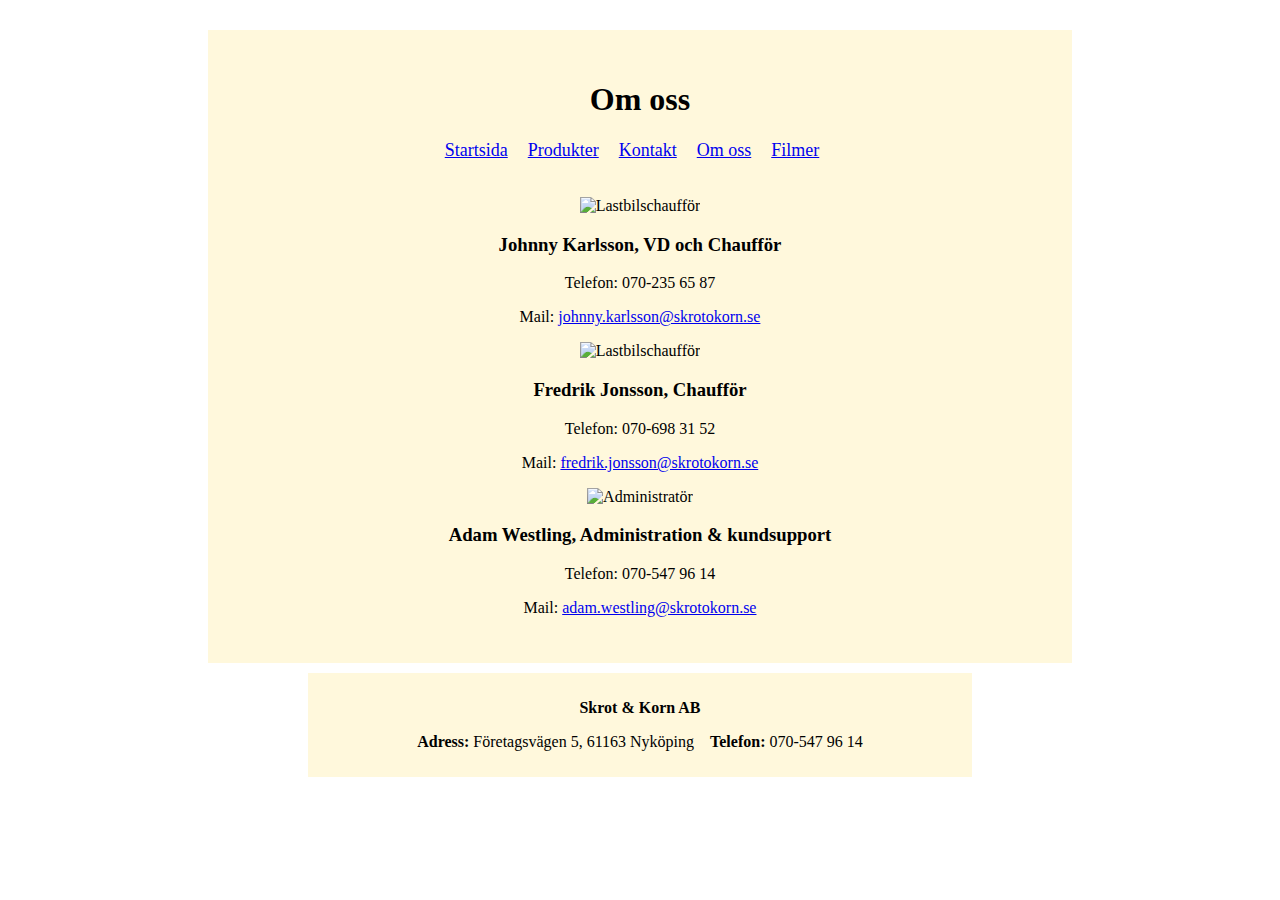
==== aboutus.html @ 1b82d0f6 "Initial commit" ====
<!DOCTYPE html>
<html lang="en">

<head>
    <meta charset="UTF-8">
    <meta http-equiv="X-UA-Compatible" content="IE=edge">
    <meta name="viewport" content="width=device-width, initial-scale=1.0">
    <title>Kontakt</title>
</head>

<body>
    <CENTER>
        <div style="background-color: cornsilk; margin-top: 30px; margin-left:200px; margin-right: 200px; padding: 30px;">
        <h1>Om oss</h1>
        <a style="font-size: large;" href="index.html">Startsida</a>&emsp;
        <a style="font-size: large;" href="products.html">Produkter</a>&emsp;
        <a style="font-size: large;" href="contact.html">Kontakt</a>&emsp;
        <a style="font-size: large;" href="aboutus.html">Om oss</a>&emsp;
        <a style="font-size: large;" href="media.html">Filmer</a>&emsp;
        <br>
        <br>
        <br>
        <img src="images/driver1.jpg" width="500" alt="Lastbilschaufför" />
        <h3>Johnny Karlsson, VD och Chaufför</h3>
        <p>Telefon: 070-235 65 87</p>
        <p>Mail: <a href="mailto:johnny.karlsson@skrotokorn.se">johnny.karlsson@skrotokorn.se</a></p>
        <img src="images/driver2.jpg" width="500" alt="Lastbilschaufför" />
        <h3>Fredrik Jonsson, Chaufför</h3>
        <p>Telefon: 070-698 31 52</p>
        <p>Mail: <a href="mailto:fredrik.jonsson@skrotokorn.se">fredrik.jonsson@skrotokorn.se</a></p>
        <img src="images/admin.jpg" width="500" alt="Administratör" />
        <h3>Adam Westling, Administration & kundsupport</h3>
        <p>Telefon: 070-547 96 14</p>
        <p>Mail: <a href="mailto:adam.westling@skrotokorn.se">adam.westling@skrotokorn.se</a></p>
    </CENTER>
    </div>
    <center>
        <iframe src="contactiframe.html" width="700" height="200" style="border: none;"></iframe></center>
</body>

</html>
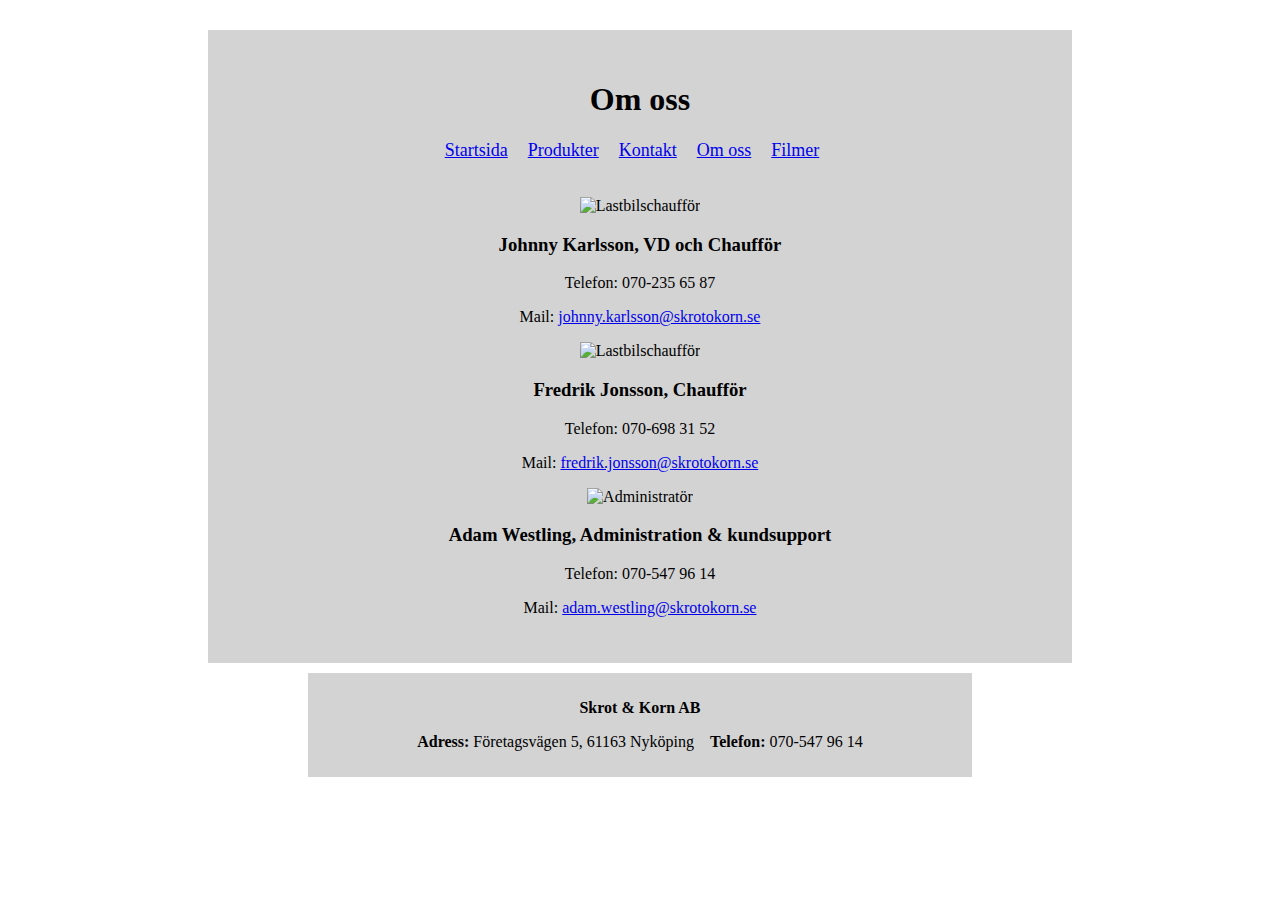
==== commit 6a1c8482: "change color" ====
--- a/aboutus.html
+++ b/aboutus.html
@@ -10,7 +10,7 @@
 
 <body>
     <CENTER>
-        <div style="background-color: cornsilk; margin-top: 30px; margin-left:200px; margin-right: 200px; padding: 30px;">
+        <div style="background-color: lightgrey; margin-top: 30px; margin-left:200px; margin-right: 200px; padding: 30px;">
         <h1>Om oss</h1>
         <a style="font-size: large;" href="index.html">Startsida</a>&emsp;
         <a style="font-size: large;" href="products.html">Produkter</a>&emsp;
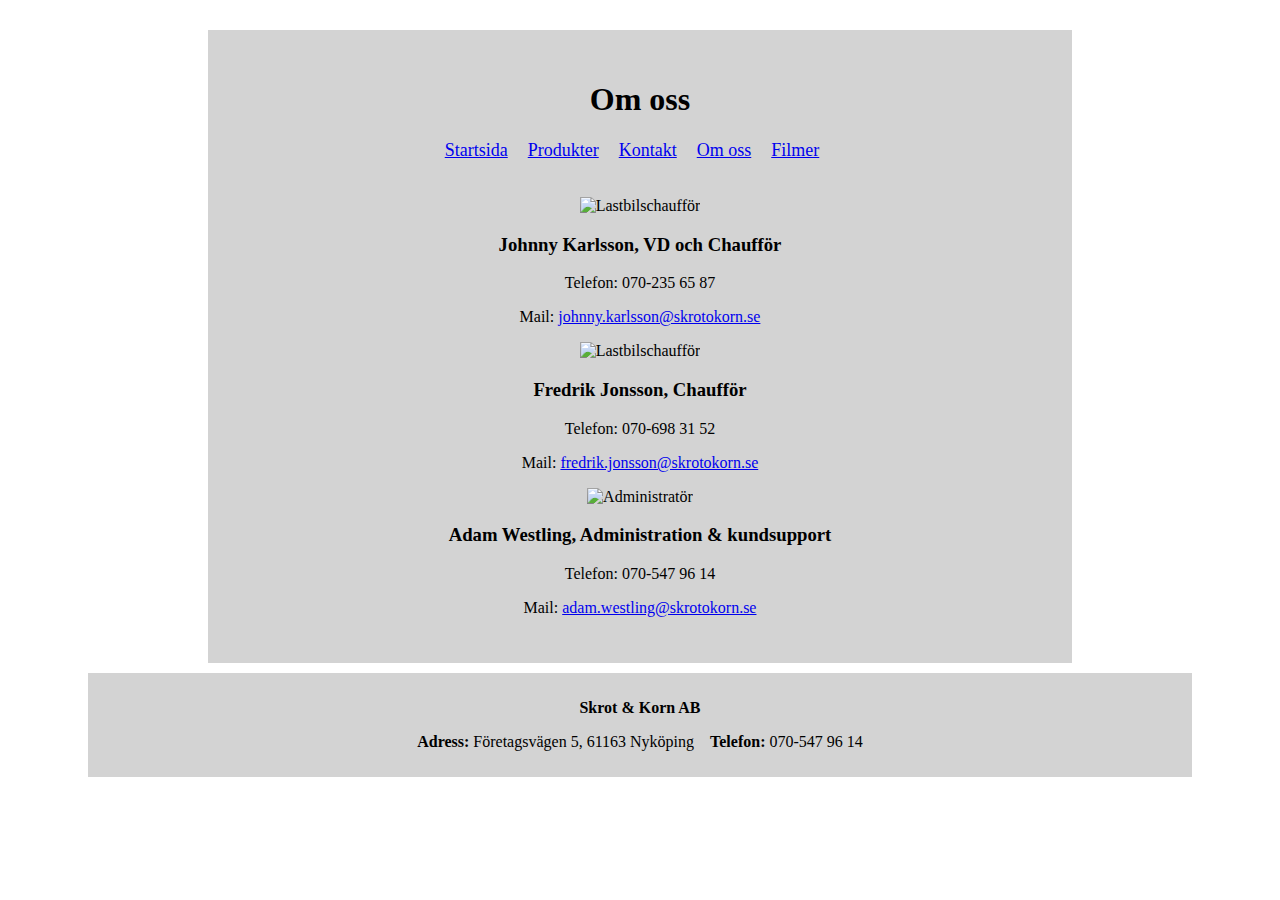
==== commit 066433c9: "change size of footer" ====
--- a/aboutus.html
+++ b/aboutus.html
@@ -35,7 +35,7 @@
     </CENTER>
     </div>
     <center>
-        <iframe src="contactiframe.html" width="700" height="200" style="border: none;"></iframe></center>
+        <iframe src="contactiframe.html" width="1140" height="200" style="border: none;"></iframe></center>
 </body>
 
 </html>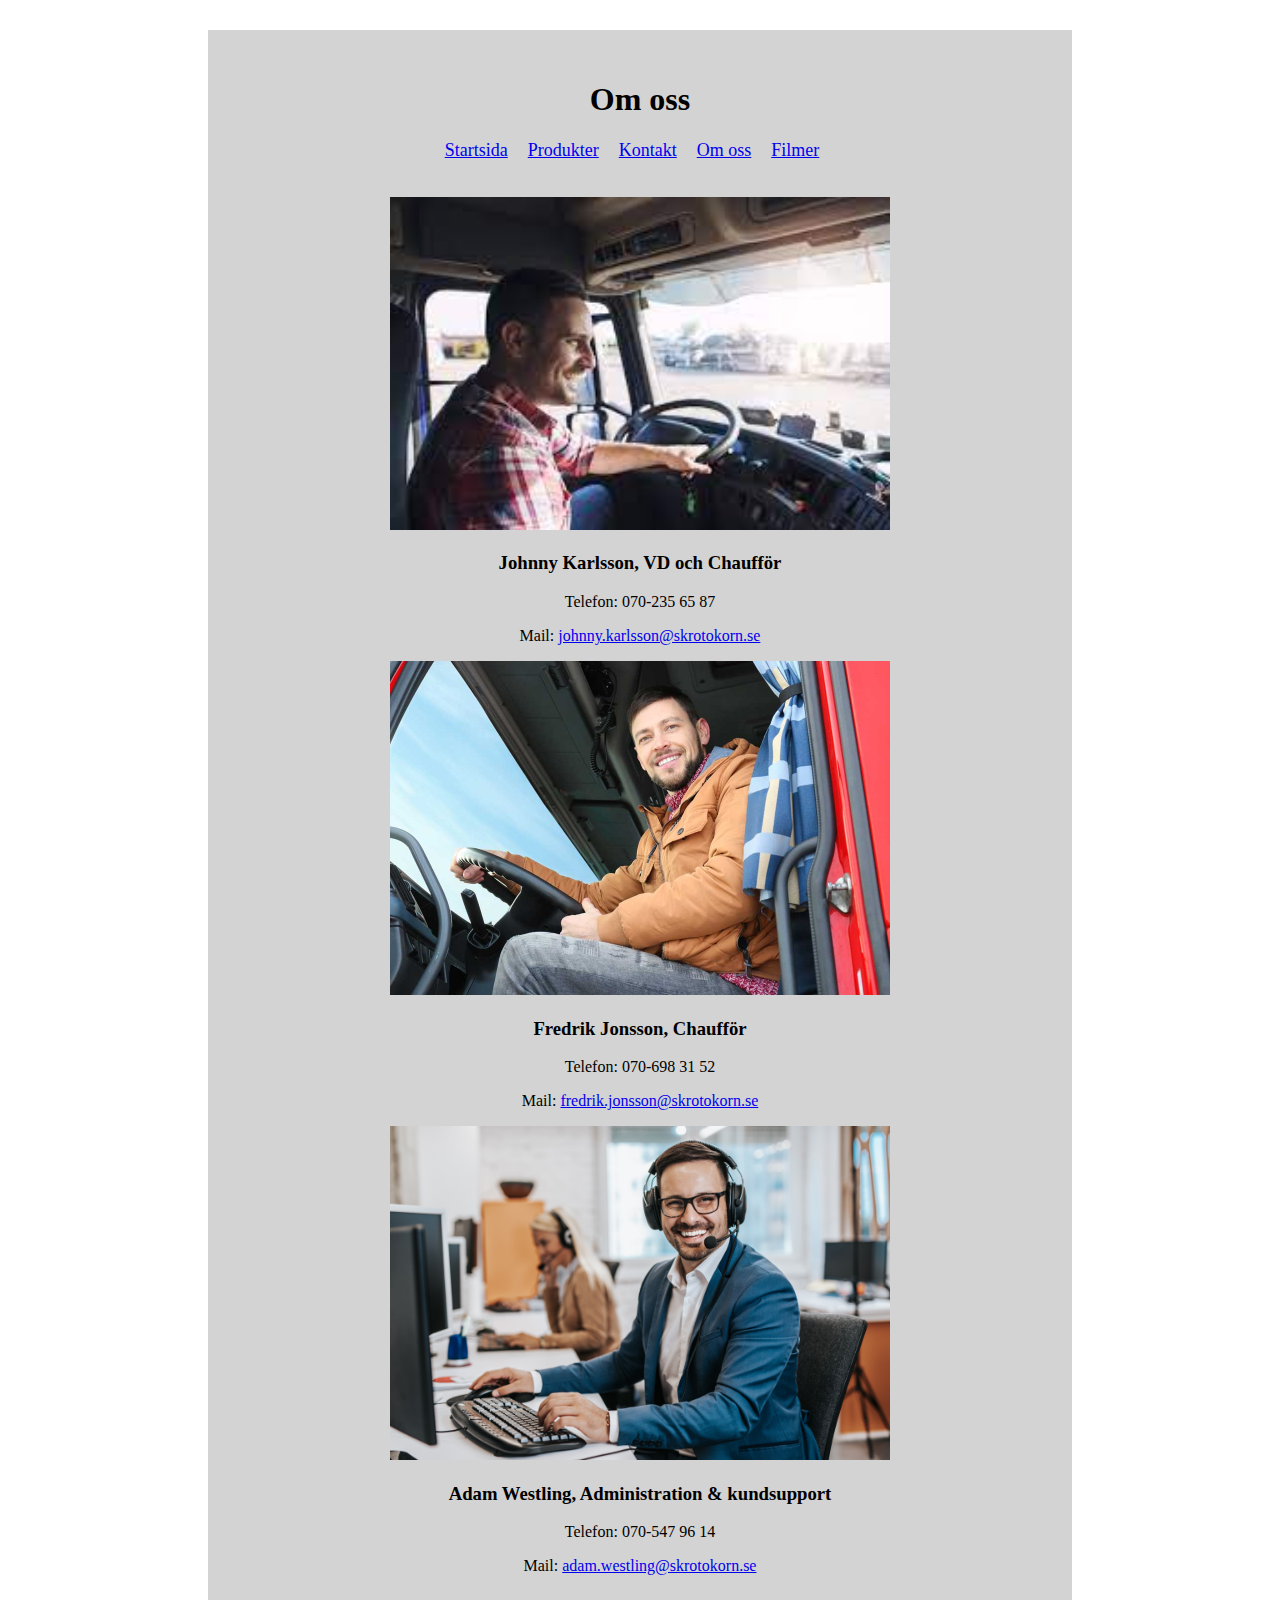
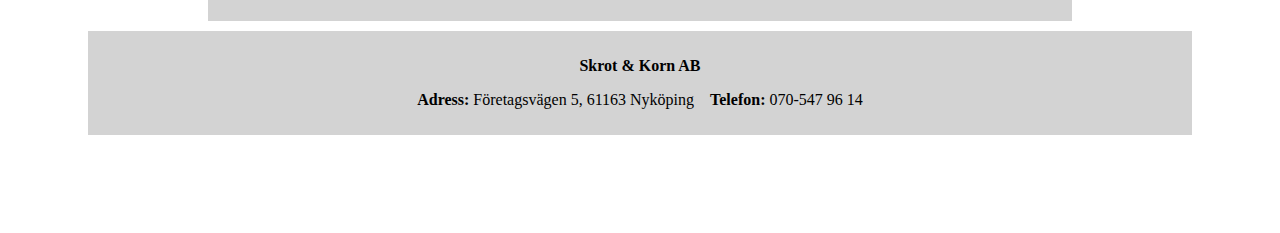
==== commit b5ea2e32: "correct path to images" ====
--- a/aboutus.html
+++ b/aboutus.html
@@ -20,15 +20,15 @@
         <br>
         <br>
         <br>
-        <img src="images/driver1.jpg" width="500" alt="Lastbilschaufför" />
+        <img src="Images/driver1.jpg" width="500" alt="Lastbilschaufför" />
         <h3>Johnny Karlsson, VD och Chaufför</h3>
         <p>Telefon: 070-235 65 87</p>
         <p>Mail: <a href="mailto:johnny.karlsson@skrotokorn.se">johnny.karlsson@skrotokorn.se</a></p>
-        <img src="images/driver2.jpg" width="500" alt="Lastbilschaufför" />
+        <img src="Images/driver2.jpg" width="500" alt="Lastbilschaufför" />
         <h3>Fredrik Jonsson, Chaufför</h3>
         <p>Telefon: 070-698 31 52</p>
         <p>Mail: <a href="mailto:fredrik.jonsson@skrotokorn.se">fredrik.jonsson@skrotokorn.se</a></p>
-        <img src="images/admin.jpg" width="500" alt="Administratör" />
+        <img src="Images/admin.jpg" width="500" alt="Administratör" />
         <h3>Adam Westling, Administration & kundsupport</h3>
         <p>Telefon: 070-547 96 14</p>
         <p>Mail: <a href="mailto:adam.westling@skrotokorn.se">adam.westling@skrotokorn.se</a></p>
